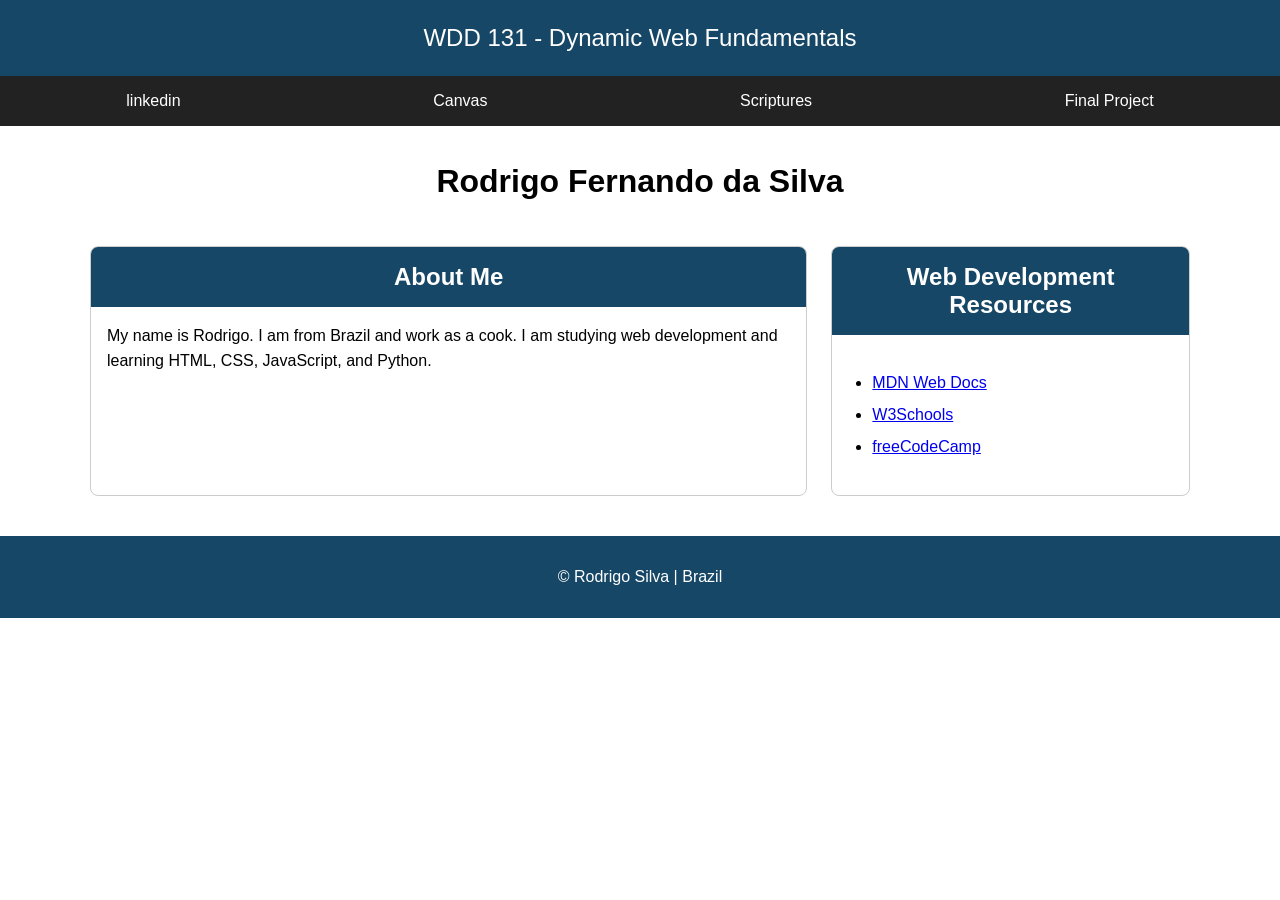
==== index.html @ 1d596e09 "add photo" ====
<!DOCTYPE html>
<html lang="en">
<head>
    <meta charset="UTF-8">
    <meta http-equiv="X-UA-Compatible" content="IE=edge">
    <meta name="viewport" content="width=device-width, initial-scale=1.0">
    <title>Box-Model</title>
    <link rel="stylesheet" href="styles/base.CSS">
</head>
<body>
    <header>
        <span id="course-title">
            WDD 131 - Dynamic Web Fundamentals
        </span>
        <nav>
            <a href="https://www.linkedin.com/">linkedin</a>
            <a href="https://byupw.instructure.com/">Canvas</a>
            <a href="https://www.churchofjesuschrist.org/study/scriptures">Scriptures</a>
            <a href="#">Final Project</a>
        </nav>
    </header>                                           
    <main>
        <h1>Rodrigo Fernando da Silva</h1>
        <section class="card">
            <h2>About Me</h2>
            <p>
                My name is Rodrigo. I am from Brazil and work as a cook.
                I am studying web development and learning HTML, CSS, 
                JavaScript, and Python.
            </p>
        </section>
        <section class="card">
            <h2>Web Development Resources</h2>
            <ul>
                <li>
                    <a href="https://developer.mozilla.org/en-US/">MDN Web Docs
                    </a>
                </li>
                <li>
                    <a href="https://www.w3schools.com/">W3Schools</a>
                </li>
                <li><a href="https://www.freecodecamp.org/">freeCodeCamp</a>
                </li>
            </ul>
        </section>
    </main>
    <footer>
        <p>&copy; <span id="currentyear"></span> Rodrigo Silva | Brazil</p>
        <p id="lastModified"></p>
    </footer>
</body>
</html>
---- styles/base.CSS ----
body {
    margin: 0;
    font-family: Arial, sans-serif;
}

header {
    background-color: #174766;
    color: white;
}

#course-title {
    display: block;
    text-align: center;
    padding: 1.5rem;
    font-size: 1.5rem;
}



nav {
    display: flex;
    justify-content: space-around;
    flex-wrap: wrap;
    background-color: #222;
}

nav a {
    color: white;
    padding: 1rem;
    text-decoration: none;
}

nav a:hover {
    background-color: #444;
    text-decoration: underline;
}
main {
    max-width: 1100px;
    margin: 0 auto;
    padding: 1rem;
    display: grid;
    grid-template-columns: 2fr 1fr;
    gap: 1.5rem;
}

main h1 {
    grid-column: 1 / -1;
    text-align: center;
}

.card {
    border: 1px solid #ccc;
    border-radius: 8px;
    overflow: hidden;
}

card a {
    color: #174766;
}

.card h2 {
    margin: 0;
    padding: 1rem;
    background-color: #174766;
    color: white;
    text-align: center;
}

.card p {
    padding: 0 1rem;
    line-height: 1.6;
}

.card ul {
    padding: 1rem 1rem 1rem 2.5rem;
    line-height: 2;
}

.card a:hover {
    text-decoration: none;
}

footer {
    margin-top: 1.5rem;
    padding: 1rem;background-color: #174766;
    color: white;
    text-align: center;
}

@media (max-width: 700px) {
    main {
        grid-template-columns: 1fr;
    }
}
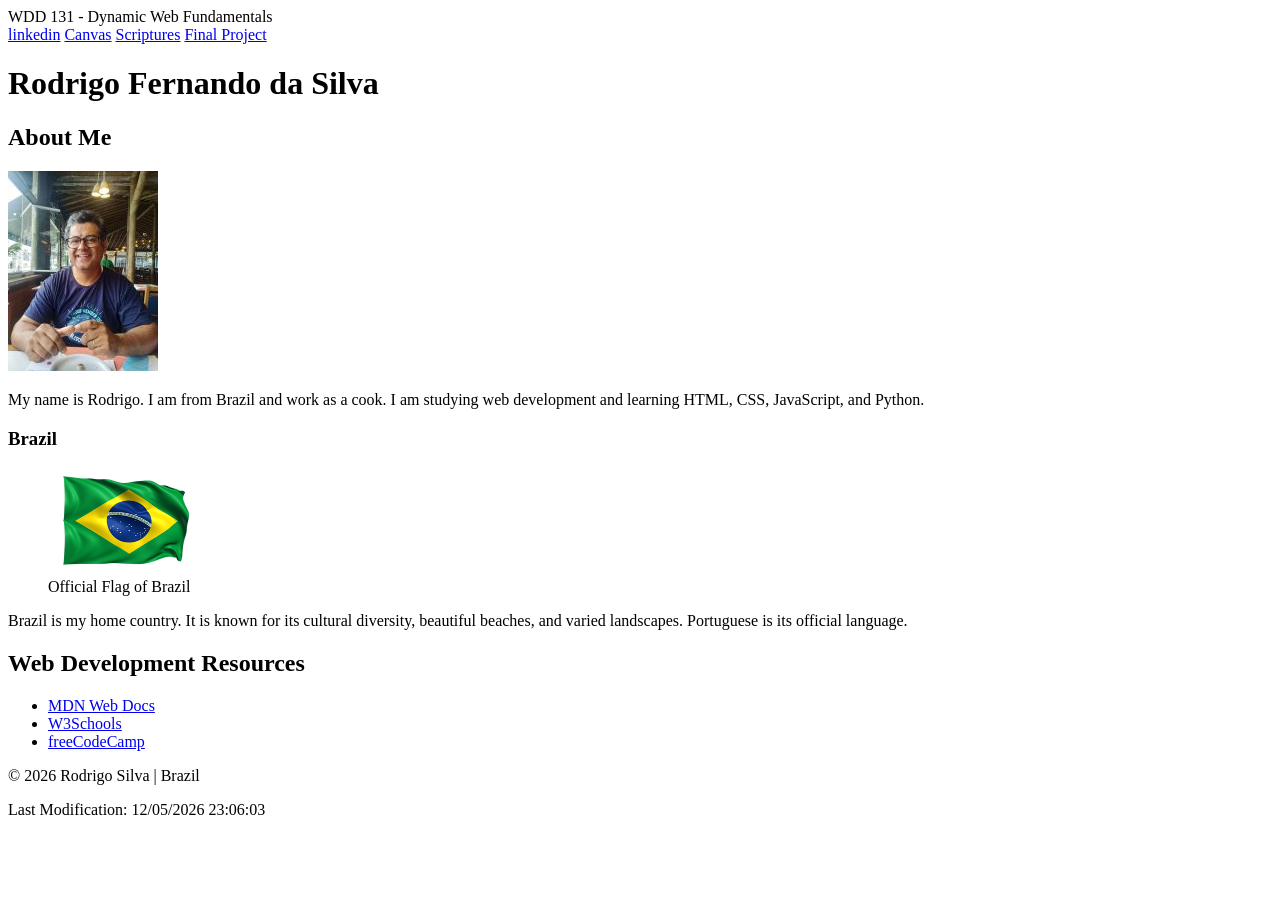
==== commit 4e33d53c: "Finished the homepage of WDD 131" ====
--- a/index.html
+++ b/index.html
@@ -2,10 +2,20 @@
 <html lang="en">
 <head>
     <meta charset="UTF-8">
-    <meta http-equiv="X-UA-Compatible" content="IE=edge">
     <meta name="viewport" content="width=device-width, initial-scale=1.0">
-    <title>Box-Model</title>
-    <link rel="stylesheet" href="styles/base.CSS">
+
+    <title>WDD 131 – Dynamic Web Fundamentals – Rodrigo Fernando da Silva</title>
+
+    <meta name="description" content="WDD 131 – Dynamic Web Fundamentals. Rodrigo Fernando da Silva's home page, with a personal introduction, information about Brazil, and web development resources.">
+    <meta name="author" content="Rodrigo Fernando da Silva">
+
+    <link rel="preconnect" href="https://fonts.googleapis.com">
+    <link rel="preconnect" href="https://fonts.gstatic.com" crossorigin>
+    <link href="https://fonts.googleapis.com/css2?family=Roboto:wght@400;700&display=swap" rel="stylesheet">
+    <link rel="stylesheet" href="styles/base.css">
+    
+    <script src="scripts/getdates.js" defer></script>
+
 </head>
 <body>
     <header>
@@ -23,11 +33,30 @@
         <h1>Rodrigo Fernando da Silva</h1>
         <section class="card">
             <h2>About Me</h2>
+            <img 
+            class="profile"
+            src="images/rodrigo.jpg" 
+            alt="Portrait of Rodrigo Fernando da Silva">
             <p>
                 My name is Rodrigo. I am from Brazil and work as a cook.
                 I am studying web development and learning HTML, CSS, 
                 JavaScript, and Python.
             </p>
+            <h3 class="country-title">Brazil</h3>
+            <figure class="country-flag">
+    <img
+        src="images/brazil-flag.png"
+        alt="Flag of Brazil"
+        width="160"
+    >
+    <figcaption>Official Flag of Brazil</figcaption>
+</figure>
+
+<p>
+    Brazil is my home country. It is known for its cultural
+    diversity, beautiful beaches, and varied landscapes.
+    Portuguese is its official language.
+</p>
         </section>
         <section class="card">
             <h2>Web Development Resources</h2>
@@ -45,7 +74,10 @@
         </section>
     </main>
     <footer>
-        <p>&copy; <span id="currentyear"></span> Rodrigo Silva | Brazil</p>
+        <p>
+            &copy; <span id="currentyear"></span> 
+            Rodrigo Silva | Brazil
+        </p>
         <p id="lastModified"></p>
     </footer>
 </body>
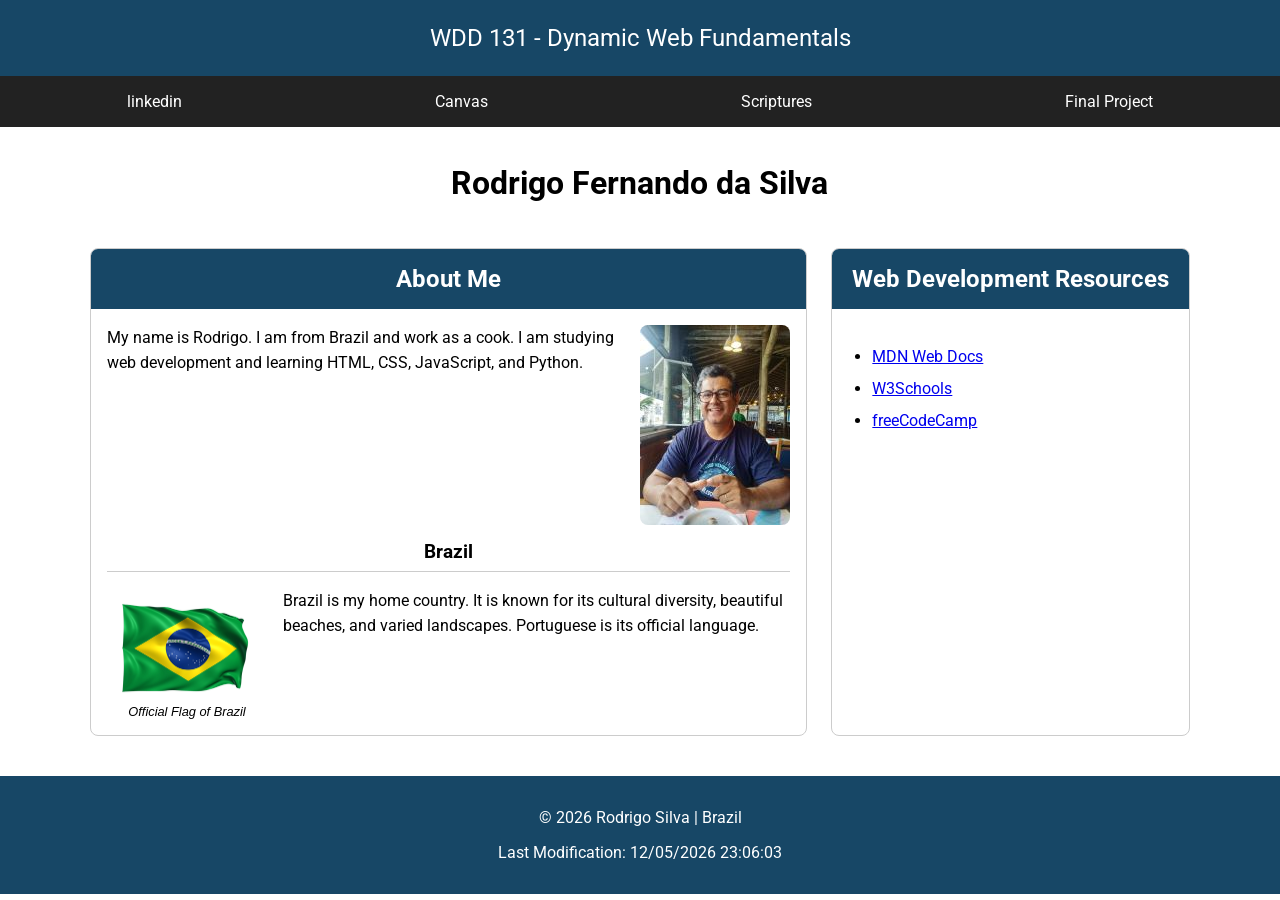
==== commit c28ff980: "link change" ====
--- a/index.html
+++ b/index.html
@@ -25,7 +25,7 @@
         <nav>
             <a href="https://www.linkedin.com/">linkedin</a>
             <a href="https://byupw.instructure.com/">Canvas</a>
-            <a href="https://www.churchofjesuschrist.org/study/scriptures">Scriptures</a>
+            <a href="https://www.churchofjesuschrist.org/study/scriptures/bofm/2-ne/31?lang=eng&id=p20#p20">Scriptures</a>
             <a href="#">Final Project</a>
         </nav>
     </header>                                           
--- a/styles/base.css
+++ b/styles/base.css
@@ -0,0 +1,130 @@
+body {
+    margin: 0;
+    font-family: "Roboto", sans-serif;
+}
+
+header {
+    background-color: #174766;
+    color: white;
+}
+
+#course-title {
+    display: block;
+    text-align: center;
+    padding: 1.5rem;
+    font-size: 1.5rem;
+}
+
+
+
+nav {
+    display: flex;
+    justify-content: space-around;
+    flex-wrap: wrap;
+    background-color: #222;
+}
+
+nav a {
+    color: white;
+    padding: 1rem;
+    text-decoration: none;
+}
+
+nav a:hover {
+    background-color: #444;
+    text-decoration: underline;
+}
+main {
+    max-width: 1100px;
+    margin: 0 auto;
+    padding: 1rem;
+    display: grid;
+    grid-template-columns: 2fr 1fr;
+    gap: 1.5rem;
+}
+
+main h1 {
+    grid-column: 1 / -1;
+    text-align: center;
+}
+
+.card {
+    border: 1px solid #ccc;
+    border-radius: 8px;
+    overflow: hidden;
+}
+
+card a {
+    color: #174766;
+}
+
+.card h2 {
+    margin: 0;
+    padding: 1rem;
+    background-color: #174766;
+    color: white;
+    text-align: center;
+}
+
+.card p {
+    padding: 0 1rem;
+    line-height: 1.6;
+}
+
+.card ul {
+    padding: 1rem 1rem 1rem 2.5rem;
+    line-height: 2;
+}
+
+.card a:hover {
+    text-decoration: none;
+}
+
+footer {
+    margin-top: 1.5rem;
+    padding: 1rem;background-color: #174766;
+    color: white;
+    text-align: center;
+}
+
+@media (max-width: 700px) {
+    main {
+        grid-template-columns: 1fr;
+    }
+}
+
+.profile {
+    float: right;
+    width: 150px;
+    max-width: 40%;
+    height: auto;
+    margin: 1rem;
+    border-radius: 8px;
+}
+
+.country-title {
+    clear: both;
+    margin: 1rem;
+    padding-bottom: 0.5rem;
+    border-bottom: 1px solid #ccc;
+    text-align: center;
+}
+
+.country-flag {
+    float: left;
+    margin: 0 1rem 1rem;
+    text-align: center;
+}
+
+.country-flag img {
+    width: 160px;
+    max-width: 100%;
+    height: auto;
+}
+
+.country-flag {
+    margin-top: 0.5rem;
+    font-size: 0.8rem;
+    font-style: italic;
+}
+
